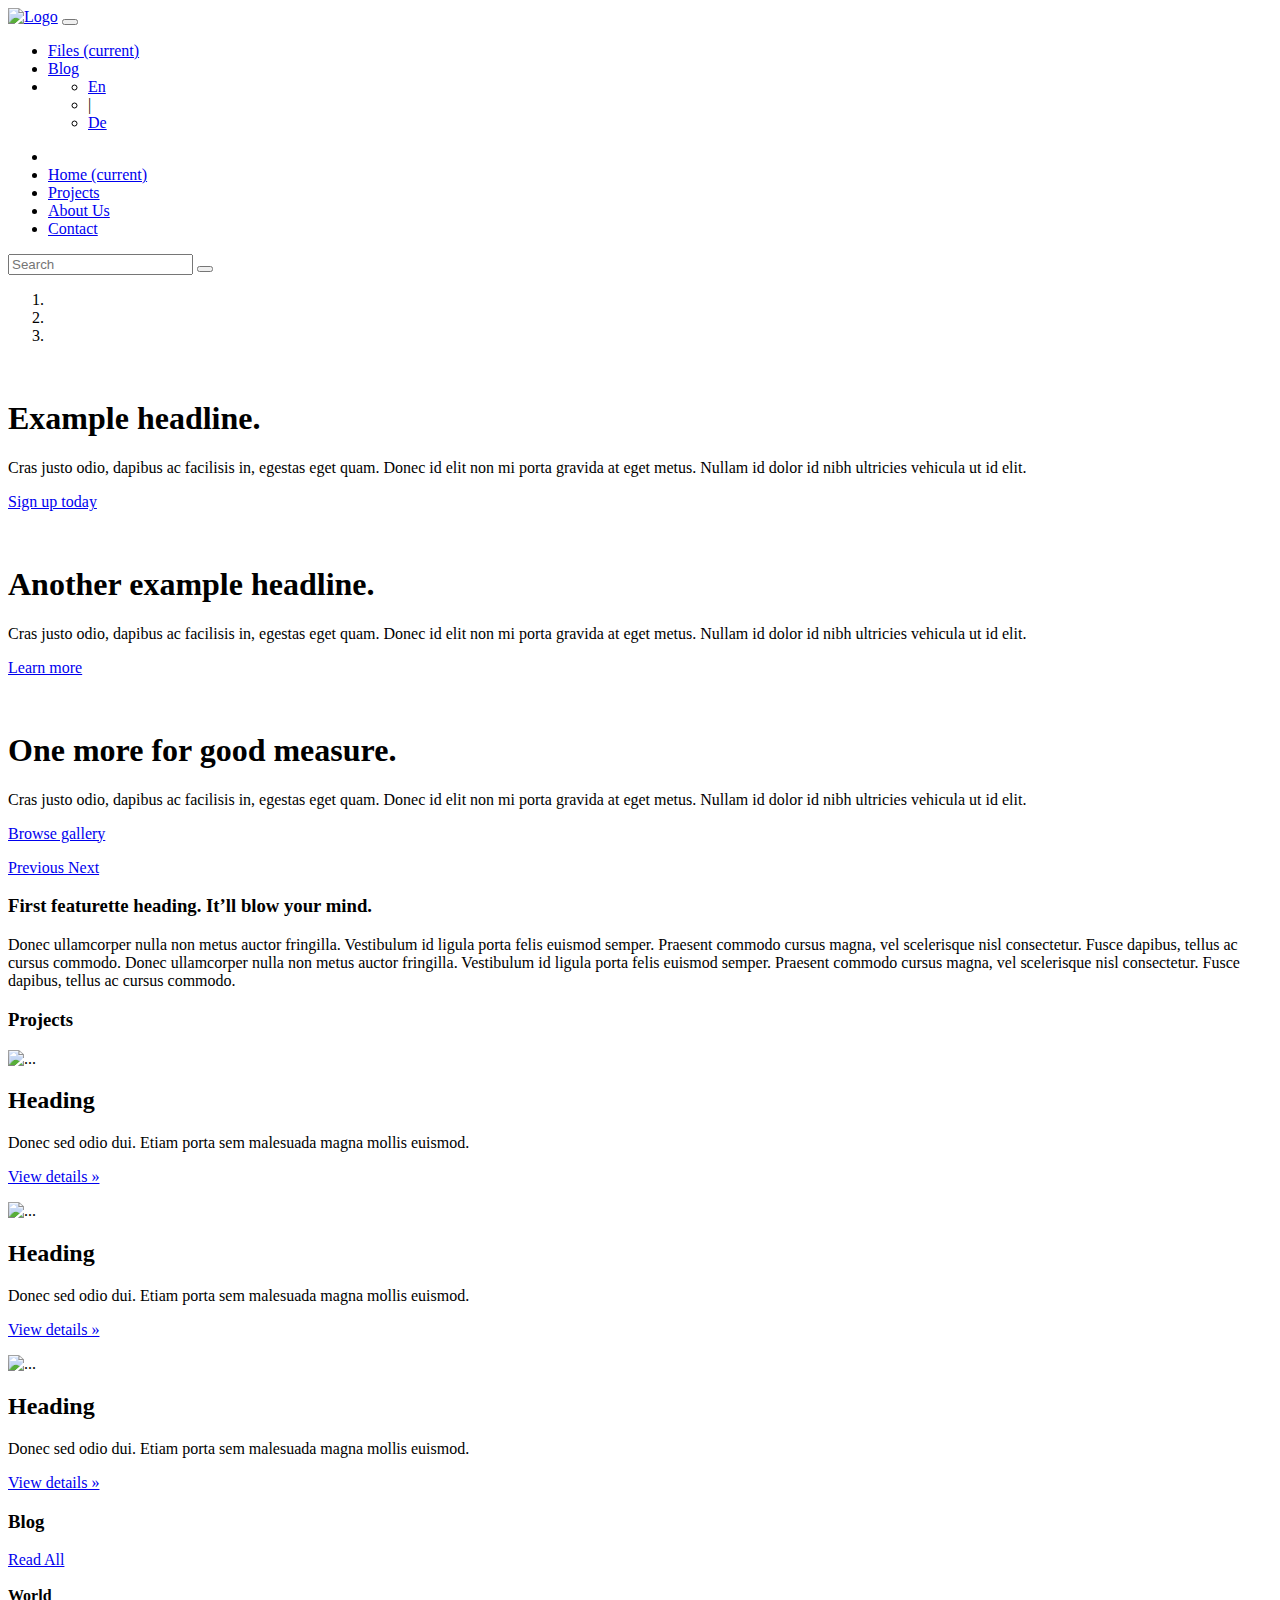
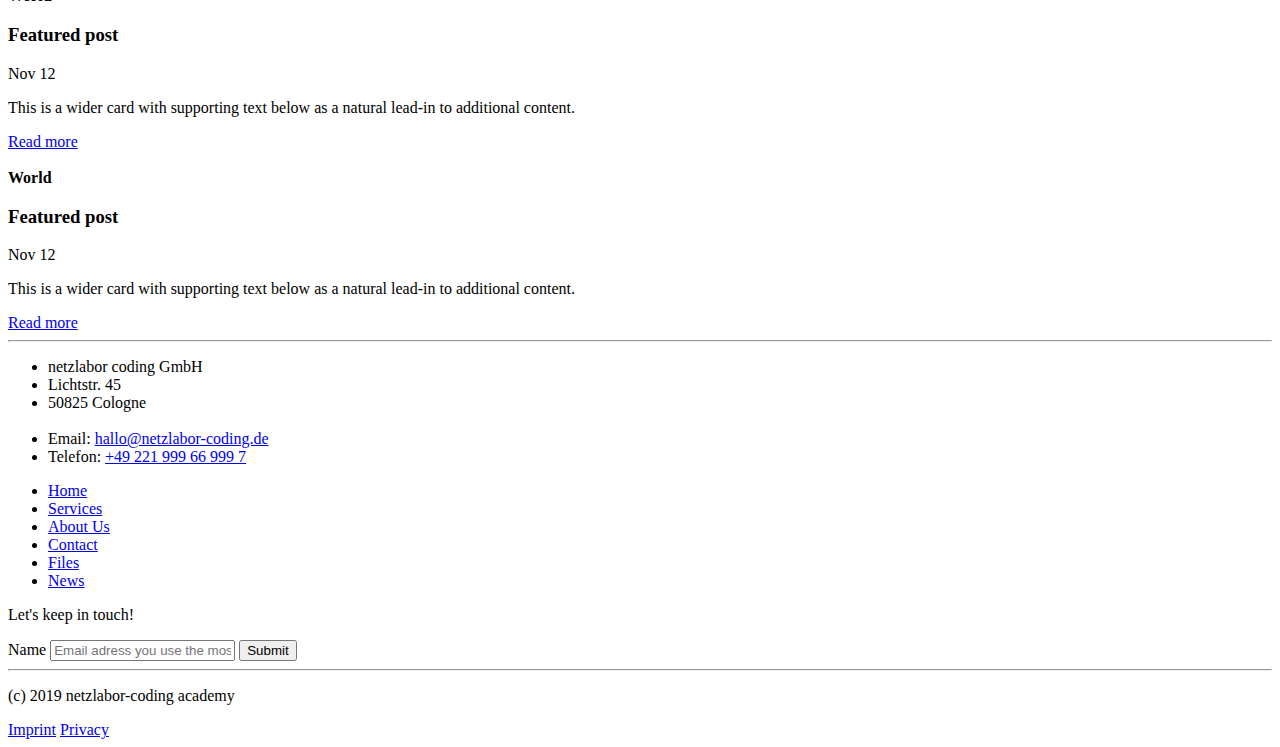
==== src/html/home.html @ fc81ba17 "first commit" ====
<!DOCTYPE html>
<html>

<head>
    <base href="/"/>
    <meta charset="utf-8" />
    <meta http-equiv="X-UA-Compatible" content="IE=edge">
    <title>Home page</title>
    <meta name="viewport" content="width=device-width, initial-scale=1"><link rel="stylesheet" href="https://use.fontawesome.com/releases/v5.8.1/css/all.css" integrity="sha384-50oBUHEmvpQ+1lW4y57PTFmhCaXp0ML5d60M1M7uH2+nqUivzIebhndOJK28anvf" crossorigin="anonymous">
    <link rel="stylesheet" href="css/styles.min.css" />
</head>

<body>
    <header class="header fixed">

        <div class="container">
            <nav class="navbar navbar-expand-lg navbar-light rounded">
                <a class="close-element" href="#"><img class="header__logo" src="https://picsum.photos/300/150?random" alt="Logo"></a>
                <button class="navbar-toggler toggle-hamburger toggle-hamburger__animx" type="button" data-toggle="collapse" data-target="#navbarsExample09" aria-controls="navbarsExample09" aria-expanded="false" aria-label="Toggle navigation">
                    <span></span>
                </button>
                <div class="collapse navbar-collapse" id="navbarsExample09">
                    <ul class="navbar-nav ml-auto justify-content-around flex-row mt-3">
                        <li class="nav-item">
                            <a class="nav-link close-element" href="#">Files <span class="sr-only">(current)</span></a>
                        </li>
                        <li class="nav-item close-element">
                            <a class="nav-link" href="#">Blog</a>
                        </li>

                        <li class="nav-item">
                            <ul class="navbar-nav ml-auto flex-row">
                                <li class="nav-item">
                                    <a class="nav-link active" href="#">En</a> 
                                </li>
                                <li class="nav-item">
                                    <span class="nav-link px-0 px-md-2 px-sm-2">|</span>  
                                </li>
                                <li class="nav-item">
                                    <a class="nav-link" href="#">De</a>
                                </li>
                            </ul>
                        </li>
                    </ul>
                </div>
            </nav>
                
             <nav class="navbar navbar-expand-lg navbar-light rounded">
                <div class="collapse navbar-collapse justify-content-between" id="navbarsExample09">
                    <ul class="navbar-nav text-center">
                        <li class="nav-item pr-3 show-element"> <a href="#"><img src="https://picsum.photos/100/40?random" alt=""></a></li>
                        <li class="nav-item active border-md-top">
                            <a class="nav-link pl-0" href="#">Home <span class="sr-only">(current)</span></a>
                        </li>
                        <li class="nav-item border-top">
                            <a class="nav-link" href="#">Projects</a>
                        </li>
                        <li class="nav-item border-top">
                            <a class="nav-link" href="#">About Us</a>
                        </li>
                        <li class="nav-item border-top">
                            <a class="nav-link" href="#">Contact</a>
                        </li>
                    </ul>    
                    <form class="form-inline my-2 my-md-0">
                        <input class="form-control flex-md-fill flex-sm-fill mr-1 close-element" type="text" placeholder="Search" aria-label="Search">
                        <button class="btn btn-search"><i class="fa fa-search"></i></button>
                    </form>
                    
                </div>
            </nav> 
        </div>
    </header>

    <main role="main">

        <div id="myCarousel" class="carousel slide" data-ride="carousel">
                <ol class="carousel-indicators">
                    <li data-target="#myCarousel" data-slide-to="0" class="active"></li>
                    <li data-target="#myCarousel" data-slide-to="1"></li>
                    <li data-target="#myCarousel" data-slide-to="2"></li>
                </ol>
                <div class="carousel-inner">
                    <div class="carousel-item active">
                        <img src="https://picsum.photos/1200/550?random" width="100%" alt="">
                        <div class="container">
                            <div class="carousel-caption text-left">
                                <h1>Example headline.</h1>
                                <p>Cras justo odio, dapibus ac facilisis in, egestas eget quam. Donec id elit non mi porta gravida at eget metus. Nullam id dolor id nibh ultricies vehicula ut id elit.</p>
                                <p><a class="btn btn-lg btn-primary" href="#" role="button">Sign up today</a></p>
                            </div>
                        </div>
                    </div>
                    <div class="carousel-item">
                        <img src="https://picsum.photos/1200/550?random" width="100%" alt="">
                        <div class="container">
                            <div class="carousel-caption text-left">
                                <h1>Another example headline.</h1>
                                <p>Cras justo odio, dapibus ac facilisis in, egestas eget quam. Donec id elit non mi porta gravida at eget metus. Nullam id dolor id nibh ultricies vehicula ut id elit.</p>
                                <p><a class="btn btn-lg btn-primary" href="#" role="button">Learn more</a></p>
                            </div>
                        </div>
                    </div>
                    <div class="carousel-item">
                        <img src="https://picsum.photos/1200/550?random" width="100%" alt="">
                        <div class="container">
                            <div class="carousel-caption text-left">
                                <h1>One more for good measure.</h1>
                                <p>Cras justo odio, dapibus ac facilisis in, egestas eget quam. Donec id elit non mi porta gravida at eget metus. Nullam id dolor id nibh ultricies vehicula ut id elit.</p>
                                <p><a class="btn btn-lg btn-primary" href="#" role="button">Browse gallery</a></p>
                            </div>
                        </div>
                    </div>
                </div>
                <a class="carousel-control-prev" href="#myCarousel" role="button" data-slide="prev">
                    <span class="carousel-control-prev-icon" aria-hidden="true"></span>
                    <span class="sr-only">Previous</span>
                </a>
                <a class="carousel-control-next" href="#myCarousel" role="button" data-slide="next">
                    <span class="carousel-control-next-icon" aria-hidden="true"></span>
                    <span class="sr-only">Next</span>
                </a>
        </div>
        
        <div class="container">
            <div class="row">
                <div class="col-12">
                    <div class="description">
                        <h3 class="text-center">First featurette heading. It’ll blow your mind.</h3>
                        <p>Donec ullamcorper nulla non metus auctor fringilla. Vestibulum id ligula porta felis euismod semper. Praesent commodo cursus 
                        magna, vel scelerisque nisl consectetur. Fusce dapibus, tellus ac cursus commodo. Donec ullamcorper nulla non metus auctor 
                        fringilla. Vestibulum id ligula porta felis euismod semper. Praesent commodo cursus magna, vel scelerisque nisl consectetur. 
                        Fusce dapibus, tellus ac cursus commodo.</p>
                    </div>
                </div>
            </div>
        </div>

        <div class="container marketing bg-light pt-4 mb-5">
            <h3 class="text-center mb-5">Projects</h3>
            <div class="row">
                <div class="col-lg-4 text-center">
                    <img src="https://picsum.photos/280/150?random" class="mb-3" alt="...">
                    <h2>Heading</h2>
                    <p>Donec sed odio dui. Etiam porta sem malesuada magna mollis euismod.</p>
                    <p><a class="btn btn-secondary" href="#" role="button">View details &raquo;</a></p>
                </div><!-- /.col-lg-4 -->
                <div class="col-lg-4 text-center bg-light">
                    <img src="https://picsum.photos/280/150?random" class="mb-3" alt="...">
                    <h2>Heading</h2>
                    <p>Donec sed odio dui. Etiam porta sem malesuada magna mollis euismod.</p>
                    <p><a class="btn btn-secondary" href="#" role="button">View details &raquo;</a></p>
                </div><!-- /.col-lg-4 -->
                <div class="col-lg-4 text-center bg-light">
                    <img src="https://picsum.photos/280/150?random" class="mb-3" alt="...">
                    <h2>Heading</h2>
                    <p>Donec sed odio dui. Etiam porta sem malesuada magna mollis euismod.</p>
                    <p><a class="btn btn-secondary" href="#" role="button">View details &raquo;</a></p>
                </div><!-- /.col-lg-4 -->
            </div>
        </div>

        <div class="container bg-light px-5 pt-4">
            <div class="row mb-5 d-flex justify-content-center align-items-center">
                <h3 class="ml-auto mb-0">Blog</h3>
                <a class="btn btn-lg btn-primary ml-auto" href="#" role="button">Read All</a>        
            </div>
            <article class="row mb-2">
                <div class="col-md-12 p-0">
                    <div class="row no-gutters border rounded overflow-hidden flex-md-row mb-4 shadow-sm h-md-250 position-relative">
                        <div class="col-auto d-none d-lg-block p-2">
                            <img src="https://picsum.photos/300/250?random" alt="">
                        </div>
                        <div class="col p-4 d-flex flex-column position-static">
                            <strong class="d-inline-block mb-2 text-primary">World</strong>
                            <h3 class="mb-0">Featured post</h3>
                            <div class="mb-1 text-muted">Nov 12</div>
                            <p class="card-text mb-auto">This is a wider card with supporting text below as a natural lead-in to additional content.</p>
                            <a href="#" class="stretched-link ml-auto">Read more</a>
                        </div>
                    </div>
                </div>
            </article>
            <article class="row mb-2">
                <div class="col-md-12 p-0">
                    <div class="row no-gutters border rounded overflow-hidden flex-md-row mb-4 shadow-sm h-md-250 position-relative">
                        <div class="col-auto d-none d-lg-block p-2">
                            <img src="https://picsum.photos/300/250?random" alt="">
                        </div>
                        <div class="col p-4 d-flex flex-column position-static">
                            <strong class="d-inline-block mb-2 text-primary">World</strong>
                            <h3 class="mb-0">Featured post</h3>
                            <div class="mb-1 text-muted">Nov 12</div>
                            <p class="card-text mb-auto">This is a wider card with supporting text below as a natural lead-in to additional content.</p>
                            <a href="#" class="stretched-link ml-auto">Read more</a>
                        </div>
                    </div>
                </div>
            </article>
        </div>

        <hr class="featurette-divider">

    </main>

    <footer class="bg-light">
        <div class="container bg-light">
            <div class="row pt-5 pb-5">
                <div class="col-lg-4 col-md-6 col-sm-6 col-xs-6">
                    <ul class="">
                        <li>netzlabor coding GmbH</li>
                        <li>Lichtstr. 45</li>
                        <li>50825 Cologne</li>
                        <br>
                        <li>Email: <a class="dark" href="mailto:hallo@netzlabor-coding.de">hallo@netzlabor-coding.de</a></li>
                        <li>Telefon: <a href="tel:+49221999669997">+49 221 999 66 999 7</a></li>
                    </ul>
                </div>

                <div class="col-lg-3 col-md-6 col-sm-6 col-xs-6 d-flex justify-content-center justify-content-md-center justify-content-sm-end">
                    <ul>
                        <li><a href="#">Home</a></li>
                        <li><a href="#">Services</a></li>
                        <li><a href="#">About Us</a></li>
                        <li><a href="#">Contact</a></li>
                        <li><a href="#">Files</a></li>
                        <li><a href="#">News</a></li>
                    </ul>
                </div>

                <div class="col-lg-5 mt-md-5 mt-sm-5 col-md-12">
                    <p>Let's keep in touch!</p>
                    <form class="form-inline d-flex">
                        <label class="sr-only" for="inlineFormInputName2">Name</label>
                        <input type="text" class="footer-form form-control mb-2 mr-sm-2 flex-grow-1" id="inlineFormInputName2" placeholder="Email adress you use the most">
                        <button type="submit" class="btn btn-primary mb-2">Submit</button>
                    </form>
                </div>
            </div>
        </div>

        <hr class="featurette-divider">

        <div class="container bg-light">
            <div class="row d-flex align-items-center">
                <div class="col-lg-4 col-md-6 text-sm-center">
                    <p class="m-0">(c) 2019 netzlabor-coding academy</p>
                </div>

                <div class="col-lg-4 col-md-6 mt-sm-3 d-flex justify-content-around">
                    <a href="#">Imprint</a>
                    <a href="#">Privacy</a>
                </div>

                <div class="col-lg-4 d-flex justify-content-end justify-content-md-center justify-content-sm-center">
                    <a class="p-3" href="#"><i class="fab fa-facebook-f fa-2x"></i></a>
                    <a class="p-3" href="#"><i class="fab fa-instagram fa-2x"></i></a>
                    <a class="p-3" href="#"><i class="fab fa-twitter fa-2x"></i></a>
                    <a class="p-3" href="#"><i class="fab fa-github fa-2x"></i></a>    
                </div>
            </div>
        </div>
    </footer>


    
    




    
    <script src="js/scripts.min.js"></script>
</body>

</html>
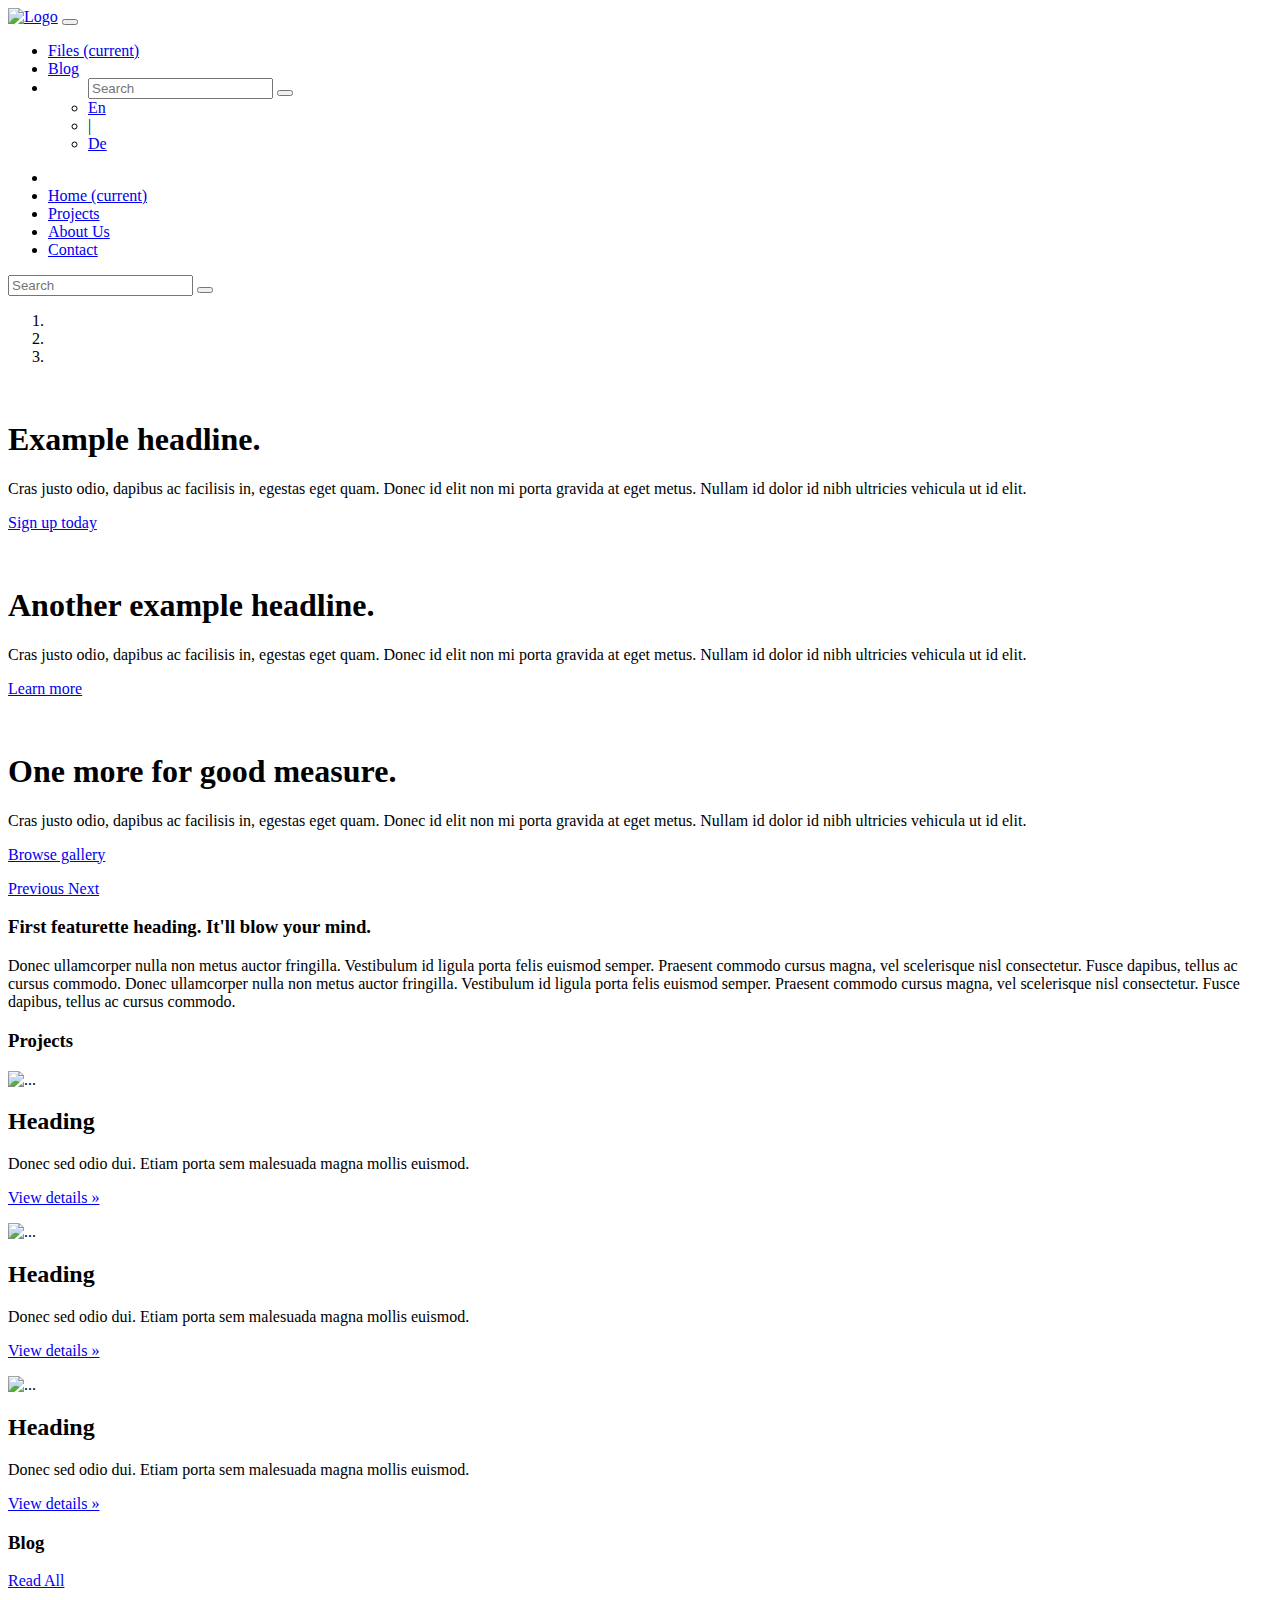
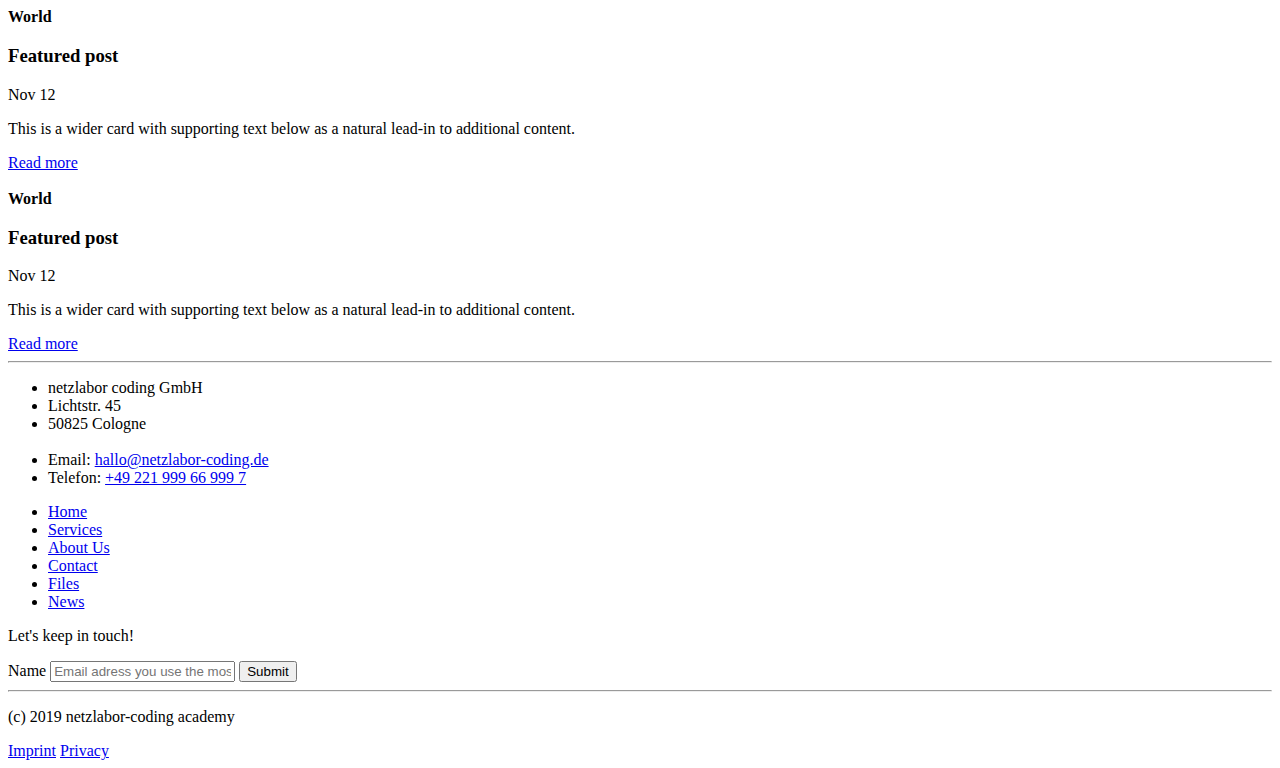
==== commit 388e7abf: "[WIP] Work in progress" ====
--- a/src/html/home.html
+++ b/src/html/home.html
@@ -11,70 +11,76 @@
 </head>
 
 <body>
-    <header class="header fixed">
-
-        <div class="container">
-            <nav class="navbar navbar-expand-lg navbar-light rounded">
-                <a class="close-element" href="#"><img class="header__logo" src="https://picsum.photos/300/150?random" alt="Logo"></a>
-                <button class="navbar-toggler toggle-hamburger toggle-hamburger__animx" type="button" data-toggle="collapse" data-target="#navbarsExample09" aria-controls="navbarsExample09" aria-expanded="false" aria-label="Toggle navigation">
-                    <span></span>
-                </button>
-                <div class="collapse navbar-collapse" id="navbarsExample09">
-                    <ul class="navbar-nav ml-auto justify-content-around flex-row mt-3">
-                        <li class="nav-item">
-                            <a class="nav-link close-element" href="#">Files <span class="sr-only">(current)</span></a>
-                        </li>
-                        <li class="nav-item close-element">
-                            <a class="nav-link" href="#">Blog</a>
-                        </li>
-
-                        <li class="nav-item">
-                            <ul class="navbar-nav ml-auto flex-row">
+    <header class="header">
+        <div class="fix-container fixed">
+            <div class="container">
+                    <nav class="navbar navbar-expand-lg navbar-light rounded ord">
+                        <a class="close-element" href="#"><img class="header__logo" src="https://picsum.photos/300/150?random" alt="Logo"></a>
+                        <button class="navbar-toggler toggle-hamburger toggle-hamburger__animx" type="button" data-toggle="collapse" data-target="#navbarsExample09" aria-controls="navbarsExample09" aria-expanded="false" aria-label="Toggle navigation">
+                            <span></span>
+                        </button>
+                        <div class="collapse navbar-collapse" id="navbarsExample09">
+                            <ul class="navbar-nav ml-auto justify-content-around flex-row mt-3">
                                 <li class="nav-item">
-                                    <a class="nav-link active" href="#">En</a> 
-                                </li>
+                                    <a class="nav-link close-element" href="#">Files <span class="sr-only">(current)</span></a>
+                                </li>
+                                <li class="nav-item close-element">
+                                    <a class="nav-link" href="#">Blog</a>
+                                </li>
+        
                                 <li class="nav-item">
-                                    <span class="nav-link px-0 px-md-2 px-sm-2">|</span>  
-                                </li>
-                                <li class="nav-item">
-                                    <a class="nav-link" href="#">De</a>
+                                    <ul class="navbar-nav ml-auto flex-row">
+                                            <form class="scroll-form">
+                                                <input type="text" placeholder="Search">
+                                                <button type="submit"><i class="fa fa-search"></i></button>
+                                            </form>
+                                        <li class="nav-item">
+                                            <a class="nav-link active pr-1" href="#">En</a> 
+                                        </li>
+                                        <li class="nav-item">
+                                            <span class="nav-link px-0">|</span>  
+                                        </li>
+                                        <li class="nav-item">
+                                            <a class="nav-link pl-1" href="#">De</a>
+                                        </li>
+                                    </ul>
                                 </li>
                             </ul>
-                        </li>
-                    </ul>
-                </div>
-            </nav>
-                
-             <nav class="navbar navbar-expand-lg navbar-light rounded">
-                <div class="collapse navbar-collapse justify-content-between" id="navbarsExample09">
-                    <ul class="navbar-nav text-center">
-                        <li class="nav-item pr-3 show-element"> <a href="#"><img src="https://picsum.photos/100/40?random" alt=""></a></li>
-                        <li class="nav-item active border-md-top">
-                            <a class="nav-link pl-0" href="#">Home <span class="sr-only">(current)</span></a>
-                        </li>
-                        <li class="nav-item border-top">
-                            <a class="nav-link" href="#">Projects</a>
-                        </li>
-                        <li class="nav-item border-top">
-                            <a class="nav-link" href="#">About Us</a>
-                        </li>
-                        <li class="nav-item border-top">
-                            <a class="nav-link" href="#">Contact</a>
-                        </li>
-                    </ul>    
-                    <form class="form-inline my-2 my-md-0">
-                        <input class="form-control flex-md-fill flex-sm-fill mr-1 close-element" type="text" placeholder="Search" aria-label="Search">
-                        <button class="btn btn-search"><i class="fa fa-search"></i></button>
-                    </form>
-                    
-                </div>
-            </nav> 
+                        </div>
+                    </nav>
+                        
+                        <nav class="navbar navbar-expand-lg navbar-light rounded">
+                        <div class="collapse navbar-collapse justify-content-between" id="navbarsExample09">
+                            <ul class="navbar-nav text-center">
+                                <li class="nav-item pr-3 show-element"> <a href="#"><img src="https://picsum.photos/100/40?random" alt=""></a></li>
+                                <li class="nav-item active border-md-top">
+                                    <a class="nav-link pl-0" href="#">Home <span class="sr-only">(current)</span></a>
+                                </li>
+                                <li class="nav-item border-top">
+                                    <a class="nav-link" href="#">Projects</a>
+                                </li>
+                                <li class="nav-item border-top">
+                                    <a class="nav-link" href="#">About Us</a>
+                                </li>
+                                <li class="nav-item border-top">
+                                    <a class="nav-link" href="#">Contact</a>
+                                </li>
+                            </ul>    
+                            <form class="form-inline my-2 my-md-0 close-element">
+                                <input class="form-control flex-md-fill flex-sm-fill mr-1" type="text" placeholder="Search" aria-label="Search">
+                                <button class="btn btn-search"><i class="fa fa-search"></i></button>
+                            </form>
+        
+                        </div>
+                    </nav> 
+            </div>
         </div>
     </header>
+    
 
     <main role="main">
 
-        <div id="myCarousel" class="carousel slide" data-ride="carousel">
+        <div id="myCarousel" class="carousel slide mt-3" data-ride="carousel">
                 <ol class="carousel-indicators">
                     <li data-target="#myCarousel" data-slide-to="0" class="active"></li>
                     <li data-target="#myCarousel" data-slide-to="1"></li>
@@ -126,7 +132,7 @@
             <div class="row">
                 <div class="col-12">
                     <div class="description">
-                        <h3 class="text-center">First featurette heading. It’ll blow your mind.</h3>
+                        <h3 class="text-center">First featurette heading. It'll blow your mind.</h3>
                         <p>Donec ullamcorper nulla non metus auctor fringilla. Vestibulum id ligula porta felis euismod semper. Praesent commodo cursus 
                         magna, vel scelerisque nisl consectetur. Fusce dapibus, tellus ac cursus commodo. Donec ullamcorper nulla non metus auctor 
                         fringilla. Vestibulum id ligula porta felis euismod semper. Praesent commodo cursus magna, vel scelerisque nisl consectetur. 
@@ -160,6 +166,8 @@
             </div>
         </div>
 
+        
+
         <div class="container bg-light px-5 pt-4">
             <div class="row mb-5 d-flex justify-content-center align-items-center">
                 <h3 class="ml-auto mb-0">Blog</h3>
@@ -262,13 +270,6 @@
         </div>
     </footer>
 
-
-    
-    
-
-
-
-
     
     <script src="js/scripts.min.js"></script>
 </body>
